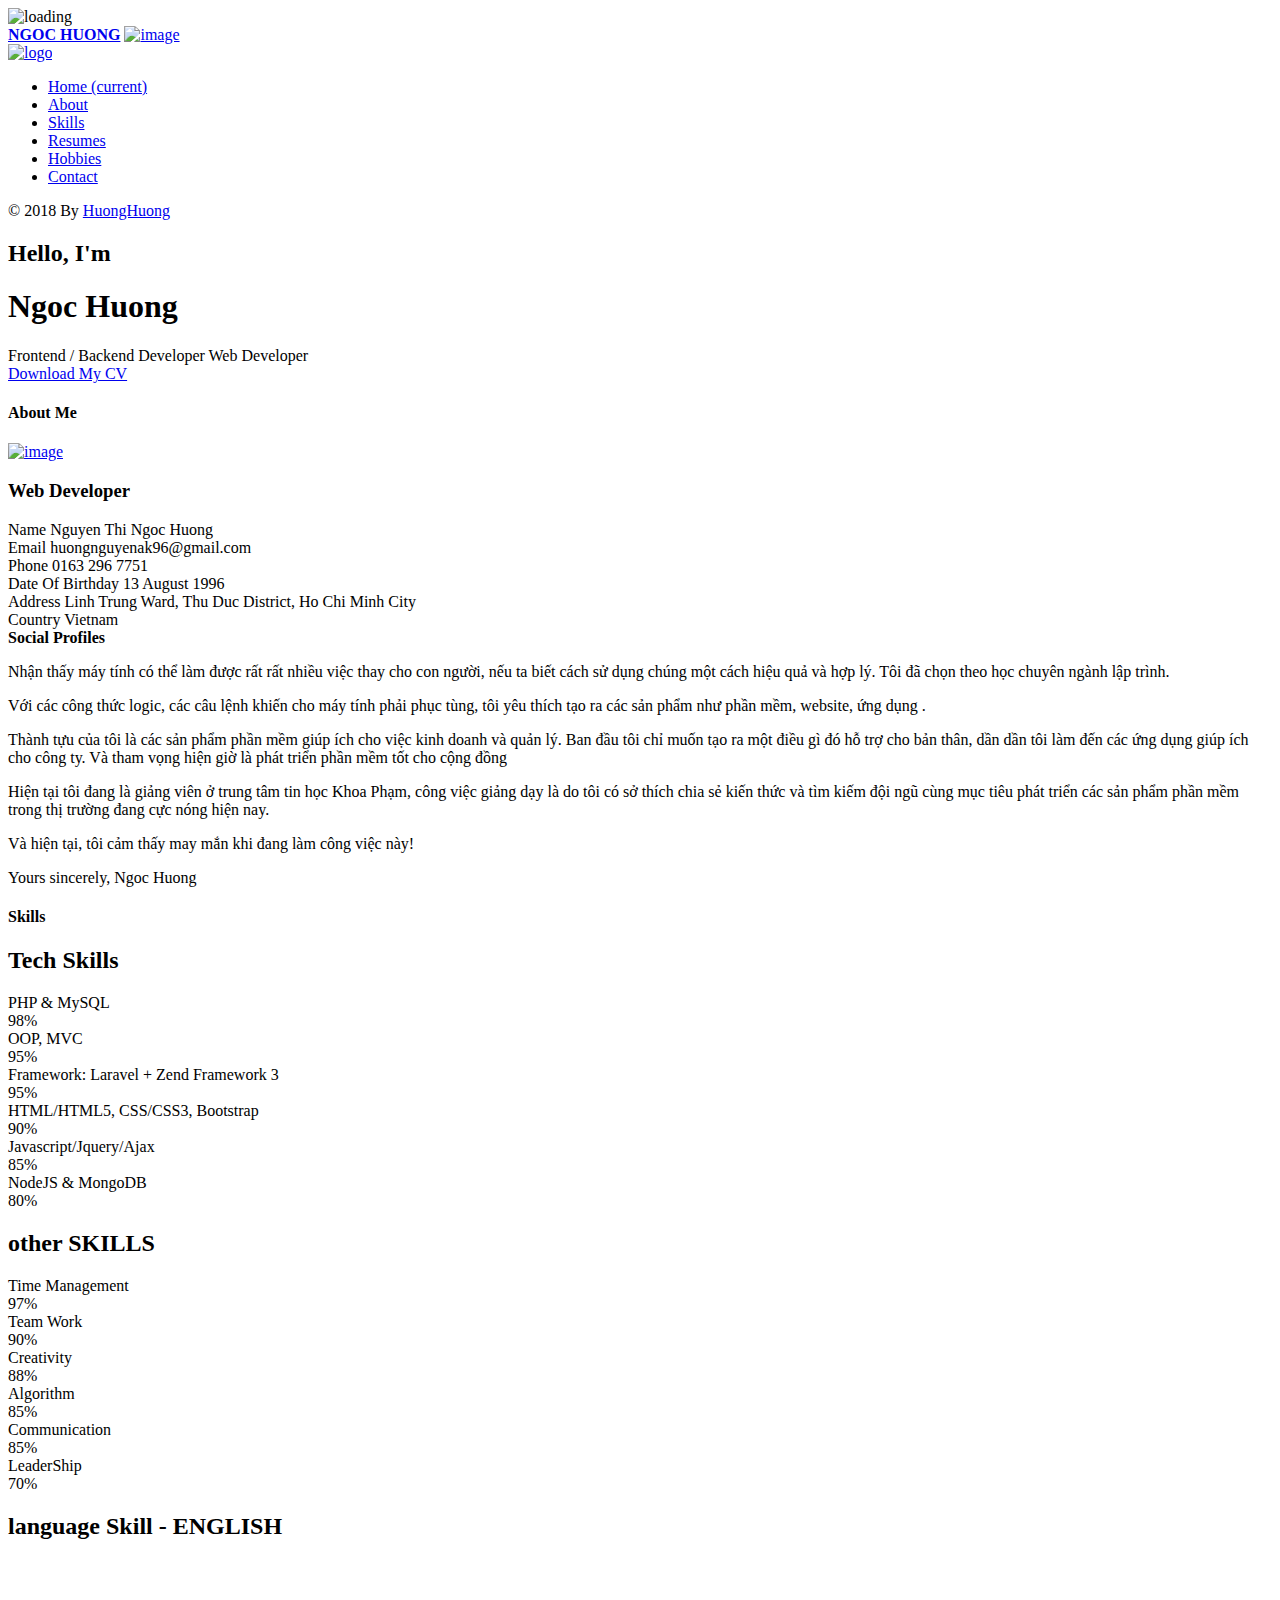
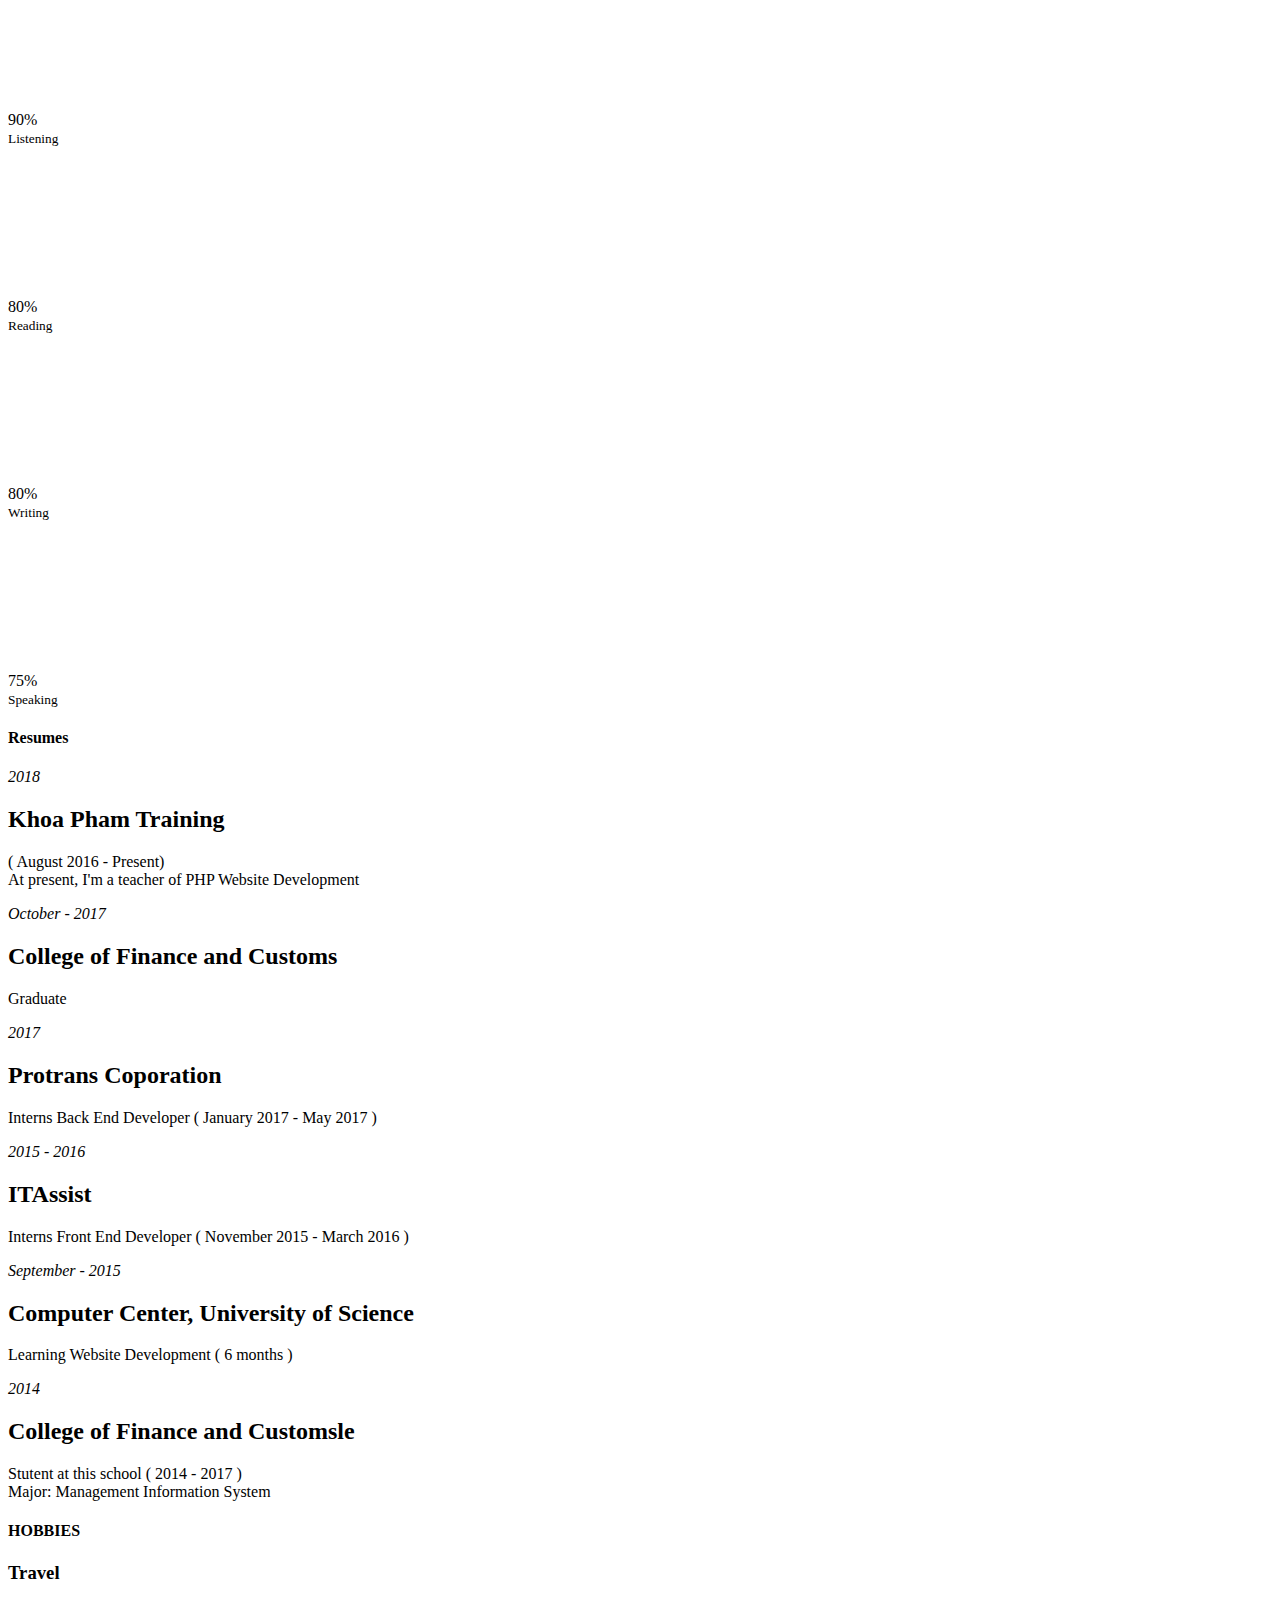
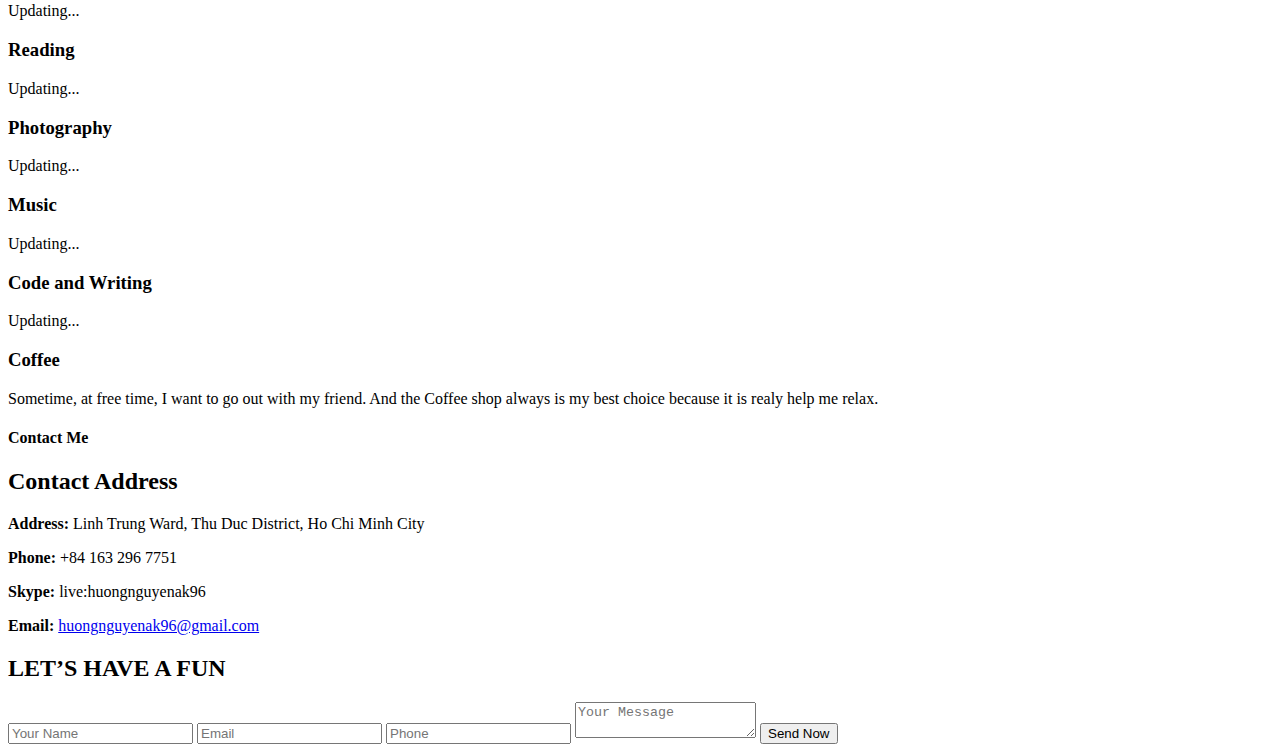
==== index.html @ aa87902d "add cv.pdf" ====
<!DOCTYPE html>
<html lang="en">
    <head>
        <meta charset="utf-8">
        <meta http-equiv="X-UA-Compatible" content="IE=edge">
        <meta name="viewport" content="width=device-width, initial-scale=1, maximum-scale=1">
        <link rel="shortcut icon" href="images/cv-logo.png" type="image/x-icon" />

        <!-- SEO 
          ================================================== -->
        <title>Curriculum Vitae - Nguyen Thi Ngoc Huong</title>
        <meta name="author" content="Huong Huong <huongnguyenak96@gmail.com>" />
        <meta name="description" content="Welcome to the HuongHuong's home page, see all her information and skill">

        <!-- CSS Files
          ================================================== -->
        <link href="css/bootstrap.min.css" rel="stylesheet">
        <link href="css/font-awesome.min.css" rel="stylesheet">
        <link href="css/animate.css" rel="stylesheet">
        <link href="css/owl.carousel.css" rel="stylesheet">
        <link href="css/jquery.fancybox.css" rel="stylesheet">
        <link href="css/style.css" rel="stylesheet">
        <link href="css/responsive.css" rel="stylesheet">
        <link rel="stylesheet" href="css/main.css" id="colors">
    </head>

    <body>
        <div id="loading"  >
            <img src="images/loading.gif" alt="loading">
        </div>
        <div class="responsive-menu"><a href="index.html"> <b>NGOC HUONG</b></a> <a id="menu-icon" class="but" href="#"><span class="ti-menu"><img src="images/img.jpg" alt="image"></span> </a></div>

        <div class="container-fluid">
            <div class="row">
                <!-- START LEFT SIDE -->
                <div class="col-sm-3 col-md-2 sidebar">
                    <div class="logo">
                        <a href="./"><img src="images/img.jpg" alt="logo"></a>
                    </div>
                    <ul class="nav nav-sidebar" id="navbar">
                        <li class="active"><a href="#home" class="page-scroll">Home <span class="sr-only">(current)</span></a></li>
                        <li><a href="#about" class="page-scroll">About</a></li>
                        <li><a href="#skills" class="page-scroll">Skills</a></li>
                        <li><a href="#resumes" class="page-scroll">Resumes</a></li>
                        <li><a href="#hobbies" class="page-scroll">Hobbies</a></li>
                        <li><a href="#contact" class="page-scroll">Contact</a></li>
                    </ul>      
                    <div class="copyright">
                        <p>
                            © 2018
                            By <a href="https://www.facebook.com/huongnguyen.nh">HuongHuong</a>
                        </p>
                    </div>

                </div>
                <!-- END LEFT SIDE -->

                <!-- START CONTENT  -->
                <div class="col-sm-9 col-sm-offset-3 col-md-10 col-md-offset-2 main scroll-page">

                    <!-- START HOME SECTION-->
                    <section id="home" class="home" style="background: url('images/bg.jpg');">
                        <div class="home-overlay"></div>
                        <div class="home-content" id="scroll-down">
                            <div class="home-intro">
                                <h2>Hello, I'm</h2>
                                <h1>Ngoc Huong</h1>
                                <div class="type-wrap">
                                    <div id="typed-strings">
                                        <span>Frontend / Backend  Developer</span>
                                        <span>Web Developer</span>
                                    </div>
                                    <span id="typed" style="white-space:pre;"></span>
                                </div>
                                <a download="dummy-resume.txt" class="download-link hvr-shutter-out-horizontal" onclick="Materialize.toast('Resume Download Successfully', 4000, 'rounded')" data-position="left" data-delay="50" href="CV.pdf">Download My CV <i class="fa fa-download"></i></a>
                            </div>
                            <a class="scroll-down page-scroll" title="Scroll Down" href="#about"><i class="fa fa-circle" aria-hidden="true"></i></a>
                        </div>
                    </section>
                    <!-- START HOME SECTION-->


                    <!-- START ABOUT SECTION-->
                    <section id="about" class="section wow fadeInUpBig">
                        <div class="container-section">
                            <div class="row">
                                <div class="section-title">
                                    <h4>About Me</h4>
                                </div>
                            </div>
                            <div class="row">
                                <div class="col-sm-3 profile-pic">
                                    <a class="profile-img" href="index.html"><img src="images/logo.jpg" alt="image"></a>
                                    <h3 class="info-position">Web Developer</h3>
                                </div>
                                <div class="col-sm-9">
                                    <div class="about-info row">
                                        <div class="col-sm-6 info-block wow fadeInRight">
                                            <div class="info-icon hvr-trim"> <i class="fa fa-user" aria-hidden="true"></i></div>
                                            <div class="info-text">
                                                <span>Name</span>
                                                Nguyen Thi Ngoc Huong
                                            </div>
                                        </div>

                                        <div class="col-sm-6 info-block wow fadeInRight">
                                            <div class="info-icon hvr-trim"> <i class="fa fa-envelope" aria-hidden="true"></i></div>
                                            <div class="info-text">
                                                <span>Email</span>
                                                huongnguyenak96@gmail.com
                                            </div>
                                        </div>

                                        <div class="col-sm-6 info-block wow fadeInRight">
                                            <div class="info-icon hvr-trim"><i class="fa fa-volume-control-phone" aria-hidden="true"></i></div>
                                            <div class="info-text">
                                                <span>Phone</span>
                                                0163 296 7751
                                            </div>
                                        </div>

                                        <div class="col-sm-6 info-block wow fadeInRight">
                                            <div class="info-icon hvr-trim"> <i class="fa fa-calendar" aria-hidden="true"></i></div>
                                            <div class="info-text">
                                                <span>Date Of Birthday</span>
                                                13 August 1996
                                            </div>
                                        </div>

                                        <div class="col-sm-6 info-block wow fadeInRight">
                                            <div class="info-icon hvr-trim"><i class="fa fa-map-marker" aria-hidden="true"></i> </div>
                                            <div class="info-text">
                                                <span>Address</span>
                                                Linh Trung Ward, Thu Duc District, Ho Chi Minh City
                                            </div>
                                        </div>

                                        <div class="col-sm-6 info-block wow fadeInRight">
                                            <div class="info-icon hvr-trim"> <i class="fa fa-flag" aria-hidden="true"></i></div>
                                            <div class="info-text">
                                                <span>Country</span>
                                                Vietnam
                                            </div>
                                        </div>

                                        <div class="col-sm-12 social-profiles">
                                            <span><b>Social Profiles </b></span>
                                            <a class="hvr-pulse-grow facebook" href="https://www.facebook.com/huongnguyen.nh" title="Facebook"><i class="fa fa-facebook" aria-hidden="true"></i></a>
                                            <a class="hvr-pulse-grow twitter" href="https://twitter.com/HuongNgoc99" title="Twitter"><i class="fa fa-twitter" aria-hidden="true"></i></a>
                                            <a class="hvr-pulse-grow linkedin" href="https://www.linkedin.com/in/huong-ngoc/" title="Linkedin"><i class="fa fa-linkedin" aria-hidden="true"></i></a>
                                            <a class="hvr-pulse-grow google" href="https://plus.google.com/u/0/115233018189362034650" title="Google Plus"><i class="fa fa-google-plus" aria-hidden="true"></i></a>
                                            <a class="hvr-pulse-grow twitter" href="live:huongnguyenak96" title="Skype"><i class="fa fa-skype" aria-hidden="true"></i></a>
                                            <a class="hvr-pulse-grow github" href="https://github.com/huongnguyen08" title="Github"><i class="fa fa-github" aria-hidden="true"></i></a>
                                        </div>

                                        <div class="col-sm-12 about-content">
                                            <p>
                                                Nhận thấy máy tính có thể làm được rất rất nhiều việc thay cho con người, nếu ta biết cách sử dụng chúng một cách hiệu quả và hợp lý. Tôi đã chọn theo học chuyên ngành lập trình.
                                            </p>
                                            <p>
                                                Với các công thức logic, các câu lệnh khiến cho máy tính phải phục tùng, tôi yêu thích tạo ra các sản phẩm như phần mềm, website, ứng dụng .</p>
                                                    
                                            <p>Thành tựu của tôi là các sản phẩm phần mềm giúp ích cho việc kinh doanh và quản lý. Ban đầu tôi chỉ muốn tạo ra một điều gì đó hỗ trợ cho bản thân, dần dần tôi làm đến các ứng dụng giúp ích cho công ty. Và tham vọng hiện giờ là phát triển phần mềm tốt cho cộng đồng
                                            </p>  
                                            <p> Hiện tại tôi đang là giảng viên ở trung tâm tin học Khoa Phạm, công việc giảng dạy là do tôi có sở thích chia sẻ kiến thức và tìm kiếm đội ngũ cùng mục tiêu phát triển các sản phẩm phần mềm trong thị trường đang cực nóng hiện nay.
                                            </p> 
                                            <p>Và hiện tại, tôi cảm thấy may mắn khi đang làm công việc này!
                                            </p>
                                            <!-- <p>
                                                I have more than <b>2 years of experience</b> in the field of <b>Web Design</b>, <b>Web Development</b> and <b>JSON API for Mobile Application</b>.
                                            </p>
                                            <p>
                                                <b> My objectives</b> are increasing my knowledge in computer science fields and new technologies especially, web development and web Design field. Always looking forward to learn new technologies and be a part of a huge change in the world.
                                            </p> -->
                                            <p class="twke3">
                                                <span>Yours sincerely,</span>
                                                <span>Ngoc Huong</span>
                                            </p>

                                        </div>
                                    </div>
                                </div>
                            </div>

                        </div>
                    </section>
                    <!-- END ABOUT SECTION-->


                    <!-- START SKILLS SECTION-->
                    <section id="skills" class="section wow fadeInUp">
                        <div class="container-section">
                            <div class="row">
                                <div class="section-title">
                                    <h4>Skills</h4>
                                </div>
                            </div>

                            <div class="row">
                                <div class="col-sm-6 skill">
                                    <h2>Tech Skills </h2>

                                    <div class="progress">
                                        <div class="lead"> <i class="fa fa-desktop" aria-hidden="true"></i> PHP & MySQL </div>
                                        <div class="progress-bar wow fadeInLeft" data-progress="98%" style="width: 98%;" data-wow-duration="1.5s" data-wow-delay="1.2s"> <span>98%</span></div>
                                    </div> 
                                    <div class="progress">
                                        <div class="lead"><i class="fa fa-qrcode" aria-hidden="true"></i>  OOP, MVC</div>
                                        <div class="progress-bar wow fadeInLeft" data-progress="95%" style="width: 95%;" data-wow-duration="1.5s" data-wow-delay="1.2s"><span>95%</span> </div>
                                    </div>
                                    
                                    <div class="progress">
                                        <div class="lead"><i class="fa fa-camera" aria-hidden="true"></i> Framework: Laravel + Zend Framework 3 </div>
                                        <div class="progress-bar wow fadeInLeft" data-progress="95%" style="width: 95%;" data-wow-duration="1.5s" data-wow-delay="1.2s"><span>95%</span> </div>
                                    </div>
                                    <div class="progress">
                                        <div class="lead"> <i class="fa fa-html5" aria-hidden="true"></i> HTML/HTML5, CSS/CSS3, Bootstrap</div>
                                        <div class="progress-bar wow fadeInLeft" data-progress="90%" style="width: 90%;" data-wow-duration="1.5s" data-wow-delay="1.2s"> <span>90%</span></div>
                                    </div>
                                    <div class="progress">
                                        <div class="lead"> <i class="fa fa-code" aria-hidden="true"></i> Javascript/Jquery/Ajax </div>
                                        <div class="progress-bar wow fadeInLeft" data-progress="85%" style="width: 85%;" data-wow-duration="1.5s" data-wow-delay="1.2s"><span>85%</span> </div>
                                    </div> 
                                    <div class="progress">
                                        <div class="lead"> <i class="fa fa-server" aria-hidden="true"></i> NodeJS & MongoDB</div>
                                        <div class="progress-bar wow fadeInLeft" data-progress="80%" style="width: 80%;" data-wow-duration="1.5s" data-wow-delay="1.2s"><span>80%</span> </div>
                                    </div> 
                                </div>

                                <div class="col-sm-6 skill">
                                    <h2>other SKILLS</h2>
                                    <div class="progress">
                                        <div class="lead"><i class="fa fa-clock-o" aria-hidden="true"></i>  Time Management </div>
                                        <div class="progress-bar wow fadeInLeft" data-progress="97%" style="width: 97%;" data-wow-duration="1.8s" data-wow-delay="1.0s"> <span>97%</span></div>
                                    </div>

                                    <div class="progress">
                                        <div class="lead"><i class="fa fa-users" aria-hidden="true"></i> Team Work</div>
                                        <div class="progress-bar wow fadeInLeft" data-progress="90%" style="width: 90%;" data-wow-duration="1.8s" data-wow-delay="1.0s"><span>90%</span> </div>
                                    </div>
                                    <div class="progress">
                                        <div class="lead"><i class="fa fa-lightbulb-o" aria-hidden="true"></i> Creativity</div>
                                        <div class="progress-bar wow fadeInLeft" data-progress="88%" style="width: 88%;" data-wow-duration="1.8s" data-wow-delay="1.0s"><span>88%</span> </div>
                                    </div>
                                    <div class="progress">
                                        <div class="lead"><i class="fa fa-hourglass-half" aria-hidden="true"></i> Algorithm  </div>
                                        <div class="progress-bar wow fadeInLeft" data-progress="85%" style="width: 85%;" data-wow-duration="1.8s" data-wow-delay="1.0s"><span>85%</span> </div>
                                    </div>  

                                    <div class="progress">
                                        <div class="lead"><i class="fa fa-comments" aria-hidden="true"></i> Communication  </div>
                                        <div class="progress-bar wow fadeInLeft" data-progress="85%" style="width: 85%;" data-wow-duration="1.8s" data-wow-delay="1.0s"><span>85%</span> </div>
                                    </div>  
                                    <div class="progress">
                                        <div class="lead"><i class="fa fa-trophy" aria-hidden="true"></i>   LeaderShip</div>
                                        <div class="progress-bar wow fadeInLeft" data-progress="70%" style="width: 70%;" data-wow-duration="1.8s" data-wow-delay="1.0s"><span>70%</span> </div>
                                    </div>

                                </div> 
                            </div>

                            <div class="row skill-language">

                                <h2>language Skill - ENGLISH</h2>

                                <div class="col-sm-12">
                                    <div class="skills wow fadeInUp">
                                        <div class="col-md-3 col-sm-6">
                                            <div class="percentage easyPieChart" data-percent="90" data-delay="100"><span>90</span>%<canvas width="165" height="165"></canvas></div>
                                            <small>Listening</small>
                                        </div>
                                        <div class="col-md-3 col-sm-6">
                                            <div class="percentage easyPieChart" data-percent="80"><span>80</span>%<canvas width="165" height="165"></canvas></div>
                                            <small>Reading</small> 
                                        </div>
                                        <div class="col-md-3 col-sm-6">
                                            <div class="percentage easyPieChart" data-percent="80"><span>80</span>%<canvas width="165" height="165"></canvas></div>
                                            <small>Writing</small> 
                                        </div>
                                        <div class="col-md-3 col-sm-6">
                                            <div class="percentage easyPieChart" data-percent="75"><span>75</span>%<canvas width="165" height="165"></canvas></div>
                                            <small>Speaking</small> 
                                        </div>
                                    </div>
                                </div>
                            </div>
                        </div>
                    </section>
                    <!-- END SKILLS SECTION-->


                    <!-- START RESUMES SECTION-->
                    <section id="resumes" class="section wow fadeInUp">
                        <div class="container-section">
                            <div class="row">
                                <div class="section-title">
                                    <h4>Resumes</h4>
                                </div>
                            </div>
                            <div class="resume-section education">
                                <div class="timeline-container">
                                    <div class="timeline-block wow fadeInLeft">
                                        <div class="timeline-img" data-anim-effect="zoomIn">
                                            <i>2018</i>
                                        </div>

                                        <div class="timeline-content" data-anim-effect="fadeInLeft">
                                            <h2>Khoa Pham Training</h2>
                                            <p>( August 2016 - Present)
                                                <br>
                                                At present, I'm a teacher of PHP Website Development
                                            </p>
                                        </div>
                                    </div>

                                    <div class="timeline-block wow fadeInRight">
                                        <div class="timeline-img" data-anim-effect="zoomIn" data-anim-delay="100">
                                            <i>October - 2017</i>
                                        </div>

                                        <div class="timeline-content" data-anim-effect="fadeInRight" data-anim-delay="100">
                                            <h2>College of Finance and Customs</h2>
                                            <p>Graduate</p>
                                        </div>
                                    </div>

                                    <div class="timeline-block wow fadeInRight">
                                        <div class="timeline-img" data-anim-effect="zoomIn" data-anim-delay="100">
                                            <i>2017</i>
                                        </div>

                                        <div class="timeline-content" data-anim-effect="fadeInRight" data-anim-delay="100">
                                            <h2>Protrans Coporation</h2>
                                            <p>Interns Back End Developer ( January 2017 - May 2017 )</p>
                                        </div>
                                    </div>

                                    <div class="timeline-block wow fadeInLeft">
                                        <div class="timeline-img" data-anim-effect="zoomIn" data-anim-delay="200">
                                            <i>2015 - 2016 </i>
                                        </div>

                                        <div class="timeline-content" data-anim-effect="fadeInLeft" data-anim-delay="200">
                                            <h2>ITAssist</h2>
                                            <p>Interns Front End Developer ( November 2015 - March 2016 )</p>
                                        </div>
                                    </div>
                                    <div class="timeline-block wow fadeInLeft">
                                        <div class="timeline-img" data-anim-effect="zoomIn" data-anim-delay="200">
                                            <i>September - 2015</i>
                                        </div>

                                        <div class="timeline-content" data-anim-effect="fadeInLeft" data-anim-delay="200">
                                            <h2>Computer Center, University of Science</h2>
                                            <p>Learning Website Development ( 6 months )</p>
                                        </div>
                                    </div>
                                    <div class="timeline-block wow fadeInRight">
                                        <div class="timeline-img" data-anim-effect="zoomIn" data-anim-delay="200">
                                            <i>2014</i>
                                        </div>

                                        <div class="timeline-content" data-anim-effect="fadeInLeft" data-anim-delay="200">
                                            <h2>College of Finance and Customsle</h2>
                                            <p>Stutent at this school ( 2014 - 2017 )
                                                <br>Major: Management Information System
                                            </p>
                                        </div>
                                    <!-- </div>
                                    <div class="timeline-block wow fadeInLeft">
                                        <div class="timeline-img" data-anim-effect="zoomIn" data-anim-delay="200">
                                            <i>2010</i>
                                        </div>

                                        <div class="timeline-content" data-anim-effect="fadeInLeft" data-anim-delay="200">
                                            <h2>Maronia Software</h2>
                                            <p>Intern ( July 2009 - Dec 2010 )</p>
                                        </div>
                                    </div>
                                    <div class="timeline-block wow fadeInLeft">
                                        <div class="timeline-img" data-anim-effect="zoomIn" data-anim-delay="200">
                                            <i>2009</i>
                                        </div>

                                        <div class="timeline-content" data-anim-effect="fadeInLeft" data-anim-delay="200">
                                            <h2>Marosoft Co.</h2>
                                            <p>Intern ( July 2008 - Dec 2009 )</p>
                                        </div>
                                    </div> -->

                                </div>
                            </div>
                        </div>
                    </section>
                    <!-- END RESUMES SECTION-->

                    <!-- HOBBIES -->
                    <section id="hobbies" class="section wow fadeInUp">
                            <div class="container-section">
                                <div class="row">
                                    <div class="section-title">
                                        <h4>HOBBIES</h4>
                                    </div>
                                </div>
                                <div class="row">
                                    <div class="col-md-4 col-sm-4 wow flipInX" data-delay="100">
                                        <div class="service-box">
                                            <a href="#"><span class="service-icon pull-left"><i class="fa fa-plane"></i></span></a>
                                            <div class="service-box-content">
                                                <h3>Travel</h3>
                                                <p>Updating...</p>
                                            </div>
                                        </div>
                                    </div><!--/ End first service -->
                                    <div class="col-md-4 col-sm-4 wow flipInY" data-delay="100">
                                        <div class="service-box">
                                            <a href="#"><span class="service-icon pull-left"><i class="fa fa-book"></i></span></a>
                                            <div class="service-box-content">
                                                <h3>Reading</h3>
                                                <p>Updating...</p>
                                            </div>
                                        </div>
                                    </div><!--/ End 2nd service -->
                                    <div class="col-md-4 col-sm-4 wow flipInX" data-delay="100">
                                        <div class="service-box">
                                            <a href="#"><span class="service-icon pull-left"><i class="fa fa-camera-retro"></i></span></a>
                                            <div class="service-box-content">
                                                <h3>Photography</h3>
                                                <p>Updating...</p>
                                            </div>
                                        </div>
                                    </div><!--/ End 3rd service -->
                                </div><!--/ service box row end -->
    
    
                                <div class="row">
                                    <div class="col-md-4 col-sm-4 wow flipInY" data-delay="100">
                                        <div class="service-box">
                                            <a href="#"><span class="service-icon pull-left"><i class="fa fa-music"></i></span></a>
                                            <div class="service-box-content">
                                                <h3>Music</h3>
                                                <p>Updating...</p>
                                            </div>
                                        </div>
                                    </div><!--/ End first service -->
                                    <div class="col-md-4 col-sm-4 wow flipInX" data-delay="100">
                                        <div class="service-box">
                                            <a href="#"><span class="service-icon pull-left"><i class="fa fa-pencil-square-o"></i></span></a>
                                            <div class="service-box-content">
                                                <h3>Code and Writing</h3>
                                                <p>Updating...</p>
                                            </div>
                                        </div>
                                    </div><!--/ End 2nd service -->
                                    <div class="col-md-4 col-sm-4 wow flipInY" data-delay="100">
                                        <div class="service-box">
                                            <a href="#"><span class="service-icon pull-left"><i class="fa fa-coffee"></i></span></a>
                                            <div class="service-box-content">
                                                <h3>Coffee</h3>
                                                <p>Sometime, at free time, I want to go out with my friend. And the Coffee shop always is my best choice because it is realy help me relax.</p>
                                            </div>
                                        </div>
                                    </div><!--/ End 3rd service -->
                                </div><!--/ service box row end -->
                            </div>
                        </section>
                    <!-- END HOBBIES -->

                    <!-- START CONTACT SECTION-->
                    <section id="contact" class="section wow fadeInUp">
                        <div class="container-section">
                            <div class="row">
                                <div class="section-title">
                                    <h4>Contact Me </h4>
                                </div>
                            </div>
                            <div class="row">
                                <div class="col-lg-12 col-md-12 col-sm-12 col-xs-12 map" id="map" style=" pointer-events: none;"></div>
                            </div>
                            <div class="row">
                                <div class="col-lg-6 col-md-6 col-sm-12">
                                    <h2>Contact Address</h2>
                                    <div class="contact-block wow fadeInLeft">
                                        <i class="fa fa-map-marker" aria-hidden="true"></i>
                                        <p><b>Address: </b> Linh Trung Ward, Thu Duc District, Ho Chi Minh City </p>
                                    </div>
                                    <div class="contact-block wow fadeInLeft">
                                        <i class="fa fa-phone" aria-hidden="true"></i>
                                        <p><b>Phone: </b> +84 163 296 7751</p>
                                    </div>
                                    
                                    <div class="contact-block wow fadeInLeft">
                                        <i class="fa fa-skype" aria-hidden="true"></i>
                                        <p><b>Skype: </b> live:huongnguyenak96</p>
                                    </div>
                                    <div class="contact-block wow fadeInLeft">
                                        <i class="fa fa-envelope-o" aria-hidden="true"></i>
                                        <p><b>Email: </b> <a href="mailto:huongnguyenak96@gmail.com">huongnguyenak96@gmail.com</a></p>
                                    </div>

                                    <div class="contact-block wow fadeInLeft">
                                        <div class="social-profiles">
                                            <a class="hvr-pulse-grow facebook" href="https://www.facebook.com/huongnguyen.nh" title="Facebook"><i class="fa fa-facebook" aria-hidden="true"></i></a>
                                            <a class="hvr-pulse-grow twitter" href="https://twitter.com/HuongNgoc99" title="Twitter"><i class="fa fa-twitter" aria-hidden="true"></i></a>
                                            <a class="hvr-pulse-grow linkedin" href="https://www.linkedin.com/in/huong-ngoc/" title="Linkedin"><i class="fa fa-linkedin" aria-hidden="true"></i></a>
                                            <a class="hvr-pulse-grow google" href="https://plus.google.com/u/0/115233018189362034650" title="Google Plus"><i class="fa fa-google-plus" aria-hidden="true"></i></a>
                                            <a class="hvr-pulse-grow twitter" href="live:huongnguyenak96" title="Skype"><i class="fa fa-skype" aria-hidden="true"></i></a>
                                            <a class="hvr-pulse-grow github" href="https://github.com/huongnguyen08" title="Github"><i class="fa fa-github" aria-hidden="true"></i></a>
                                        </div>
                                    </div>
                                </div>
                                <div class="col-lg-6 col-md-6 col-sm-12">
                                    <h2>LET’S HAVE A FUN</h2>
                                    <div id="show_contact_msg"></div>
                                    <form method="post" id="contact_form" action="contact.php">
                                        <input type="text" name="name" id="contact_name" placeholder="Your Name" class="wow fadeInRight">
                                        <input type="text" name="email" id="contact_email" placeholder="Email" class="wow fadeInRight">
                                        <input type="text" name="phone" id="contact_phone" placeholder="Phone" class="wow fadeInRight">
                                        <textarea name="message" id="contact_text" placeholder="Your Message" class="wow fadeInRight"></textarea>
                                        <button class="btn btn-primary wow fadeInRight" type="submit" value="Send Now">Send Now</button>
                                    </form>
                                </div>
                            </div>
                        </div>
                    </section>
                    <!-- END CONTACT SECTION-->
                </div>
                <!-- END CONTENT  -->
            </div>
        </div>
        <a href="#" class="goto-top"><span class="fa fa-arrow-up"></span></a>
        <!-- Javascript Files
            ================================================== -->
        <script src="js/jquery.min.js"></script>
        <script src="js/bootstrap.min.js"></script>
        <script src="js/typed.js"></script>
        <script src="js/jquery.easy-pie-chart.js"></script>
        <script src="js/owl.carousel.min.js"></script>
        <script src="js/wow.js"></script>
        <script src="js/jquery.fancybox.pack.js"></script>
        <script src="js/jquery.isotope.js"></script>  
        <script src="js/materialize.min.js"></script>  
        <script src="https://maps.googleapis.com/maps/api/js?key=AIzaSyBkdsK7PWcojsO-o_q2tmFOLBfPGL8k8Vg"></script>
        <script type="text/javascript" src="js/gmap3.js"></script>
        <script type="text/javascript">
                                    new WOW().init();
                                    function initialize() {
                                        var mapOptions = {
                                            center: new google.maps.LatLng(10.851051, 106.765669),
                                            zoom: 15,
                                            zoomControl: false,
                                            scaleControl: false,
                                            scrollwheel: false,
                                            disableDoubleClickZoom: true,
                                        };

                                        var map = new google.maps.Map(document.getElementById('map'),
                                                mapOptions);

                                        var marker = new google.maps.Marker({
                                            map: map,
                                            position: map.getCenter()
                                        });
                                        var infowindow = new google.maps.InfoWindow();
                                        infowindow.setContent('<img src="images/img.jpg" alt="image" width="70px" />');
                                        google.maps.event.addListener(marker, 'load', function () {
                                            infowindow.open(map, marker);
                                        });
                                        infowindow.open(map, marker);
                                    }

                                    google.maps.event.addDomListener(window, 'load', initialize);
        </script>
        <script src="js/script.js"></script> 
    </body>
</html>
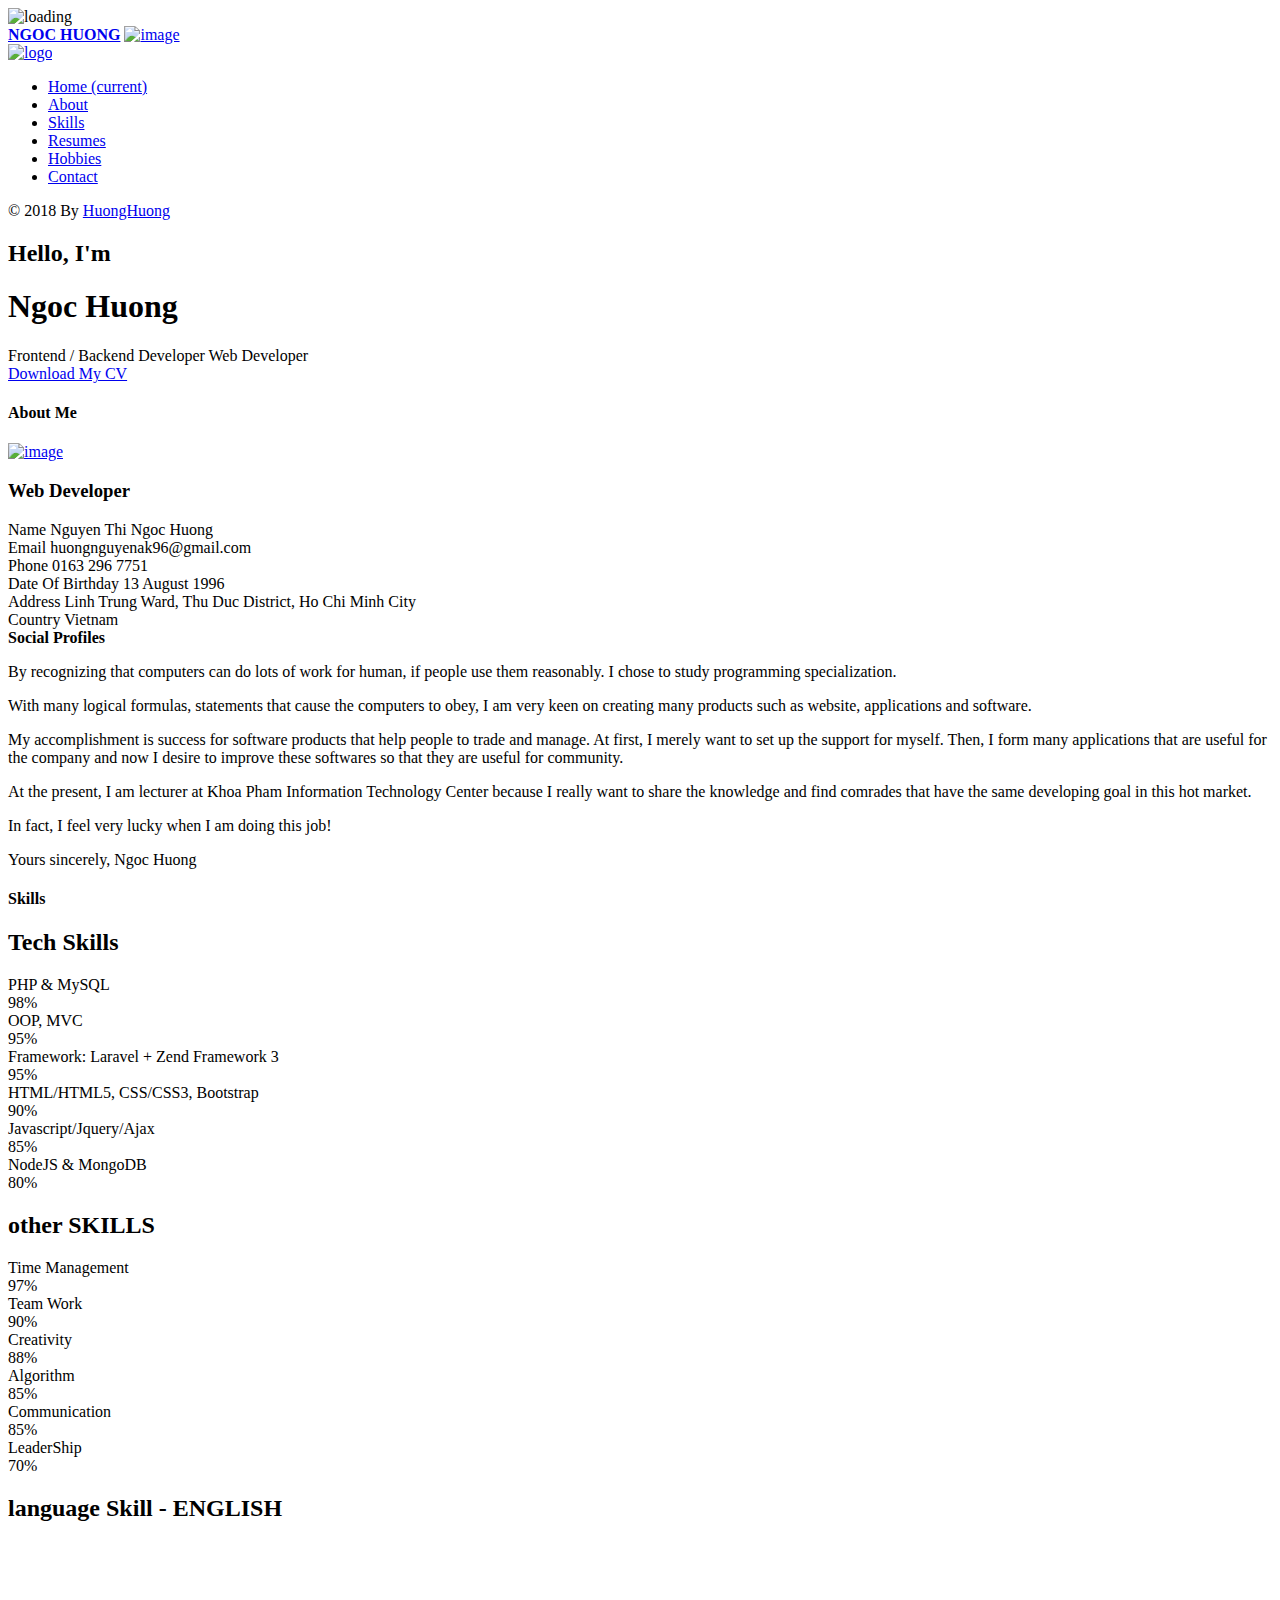
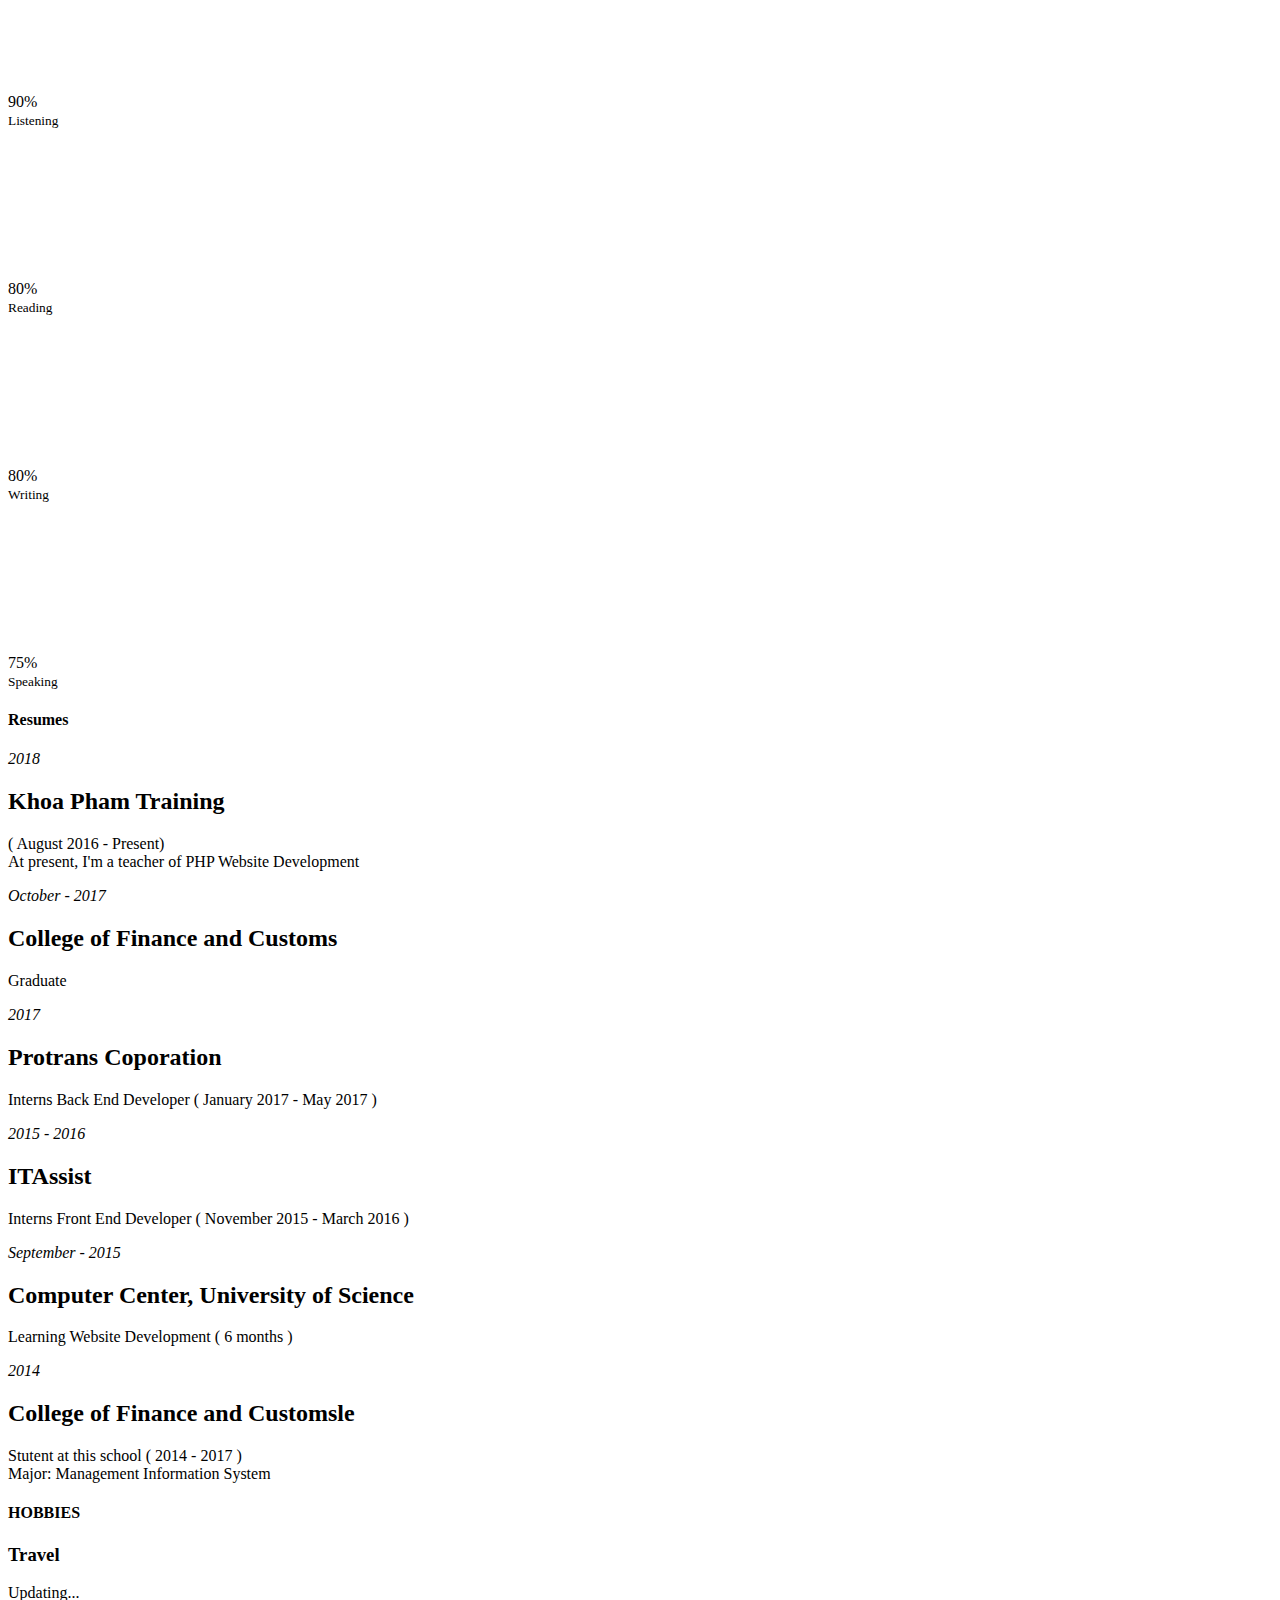
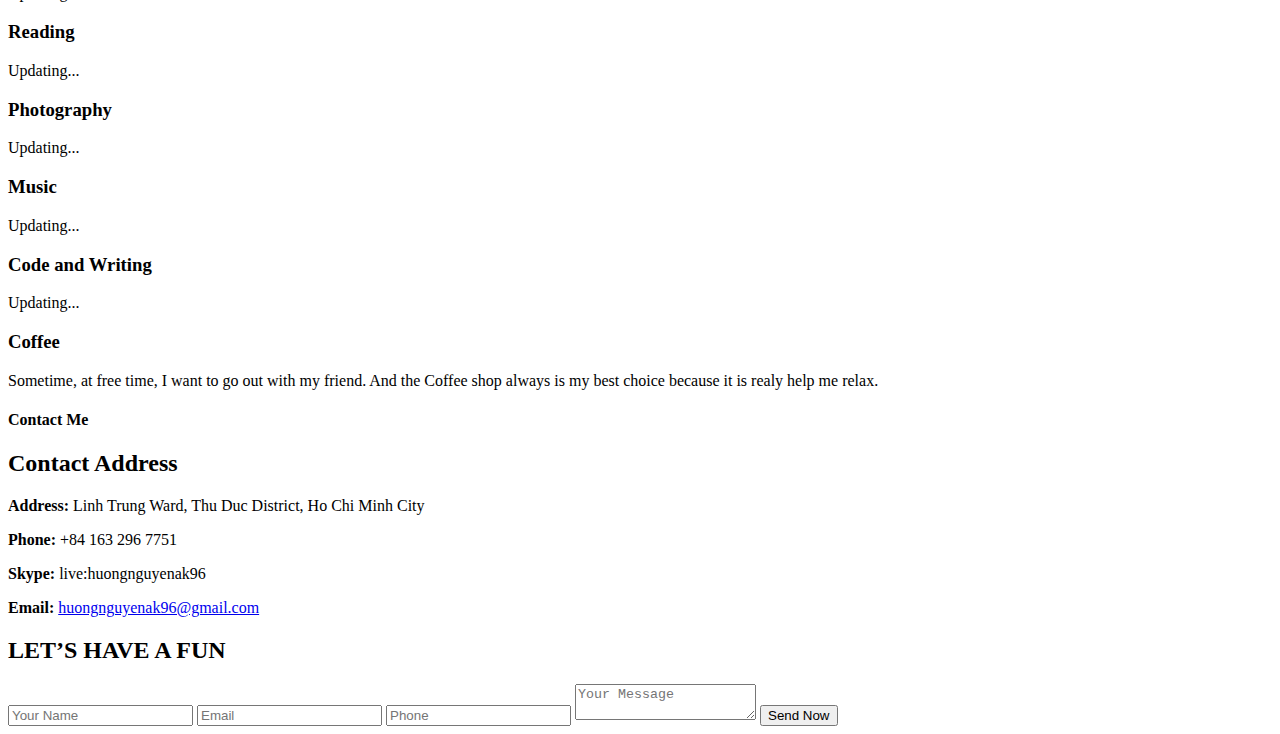
==== commit 04d927f9: "update CV" ====
--- a/index.html
+++ b/index.html
@@ -73,7 +73,7 @@
                                     </div>
                                     <span id="typed" style="white-space:pre;"></span>
                                 </div>
-                                <a download="dummy-resume.txt" class="download-link hvr-shutter-out-horizontal" onclick="Materialize.toast('Resume Download Successfully', 4000, 'rounded')" data-position="left" data-delay="50" href="CV.pdf">Download My CV <i class="fa fa-download"></i></a>
+                                <a download="NGUYEN-THI-NGOC-HUONG-CV.pdf" class="download-link hvr-shutter-out-horizontal" onclick="Materialize.toast('Resume Download Successfully', 4000, 'rounded')" data-position="left" data-delay="50" href="NGUYEN-THI-NGOC-HUONG-CV.pdf">Download My CV <i class="fa fa-download"></i></a>
                             </div>
                             <a class="scroll-down page-scroll" title="Scroll Down" href="#about"><i class="fa fa-circle" aria-hidden="true"></i></a>
                         </div>
@@ -156,17 +156,16 @@
 
                                         <div class="col-sm-12 about-content">
                                             <p>
-                                                Nhận thấy máy tính có thể làm được rất rất nhiều việc thay cho con người, nếu ta biết cách sử dụng chúng một cách hiệu quả và hợp lý. Tôi đã chọn theo học chuyên ngành lập trình.
+                                                By recognizing that computers can do lots of work for human, if people use them reasonably. I chose to study programming specialization.
                                             </p>
                                             <p>
-                                                Với các công thức logic, các câu lệnh khiến cho máy tính phải phục tùng, tôi yêu thích tạo ra các sản phẩm như phần mềm, website, ứng dụng .</p>
+                                                With many logical formulas, statements that cause the computers to obey, I am very keen on creating many products such as website, applications and software.</p>
                                                     
-                                            <p>Thành tựu của tôi là các sản phẩm phần mềm giúp ích cho việc kinh doanh và quản lý. Ban đầu tôi chỉ muốn tạo ra một điều gì đó hỗ trợ cho bản thân, dần dần tôi làm đến các ứng dụng giúp ích cho công ty. Và tham vọng hiện giờ là phát triển phần mềm tốt cho cộng đồng
+                                            <p>My accomplishment is success for software products that help people to trade and manage. At first, I merely want to set up the support for myself. Then, I form many applications that are useful for the company and now I desire to improve these softwares so that they are useful for community.
                                             </p>  
-                                            <p> Hiện tại tôi đang là giảng viên ở trung tâm tin học Khoa Phạm, công việc giảng dạy là do tôi có sở thích chia sẻ kiến thức và tìm kiếm đội ngũ cùng mục tiêu phát triển các sản phẩm phần mềm trong thị trường đang cực nóng hiện nay.
+                                            <p> At the present, I am lecturer at Khoa Pham Information Technology Center because I really want to share the knowledge and find comrades that have the same developing goal in this hot market.
                                             </p> 
-                                            <p>Và hiện tại, tôi cảm thấy may mắn khi đang làm công việc này!
-                                            </p>
+                                            <p>In fact, I feel very lucky when I am doing this job!</p>
                                             <!-- <p>
                                                 I have more than <b>2 years of experience</b> in the field of <b>Web Design</b>, <b>Web Development</b> and <b>JSON API for Mobile Application</b>.
                                             </p>
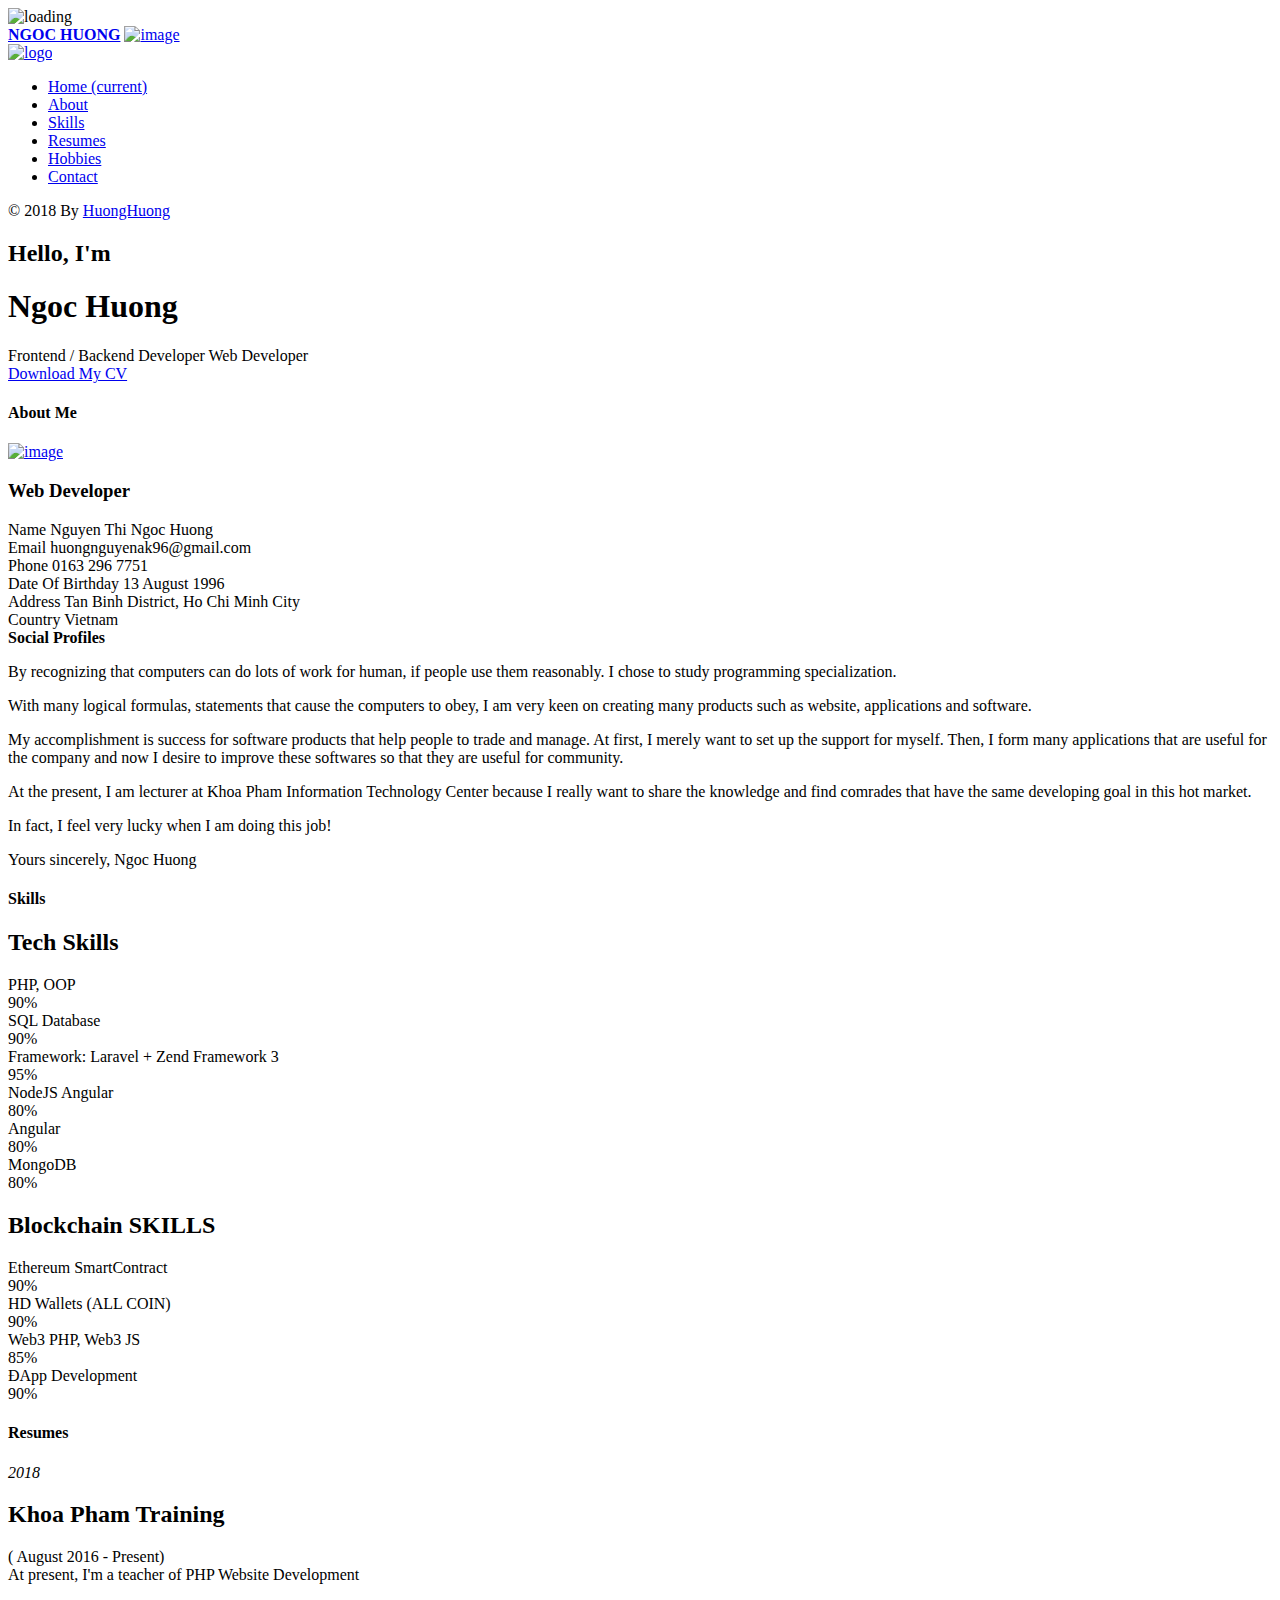
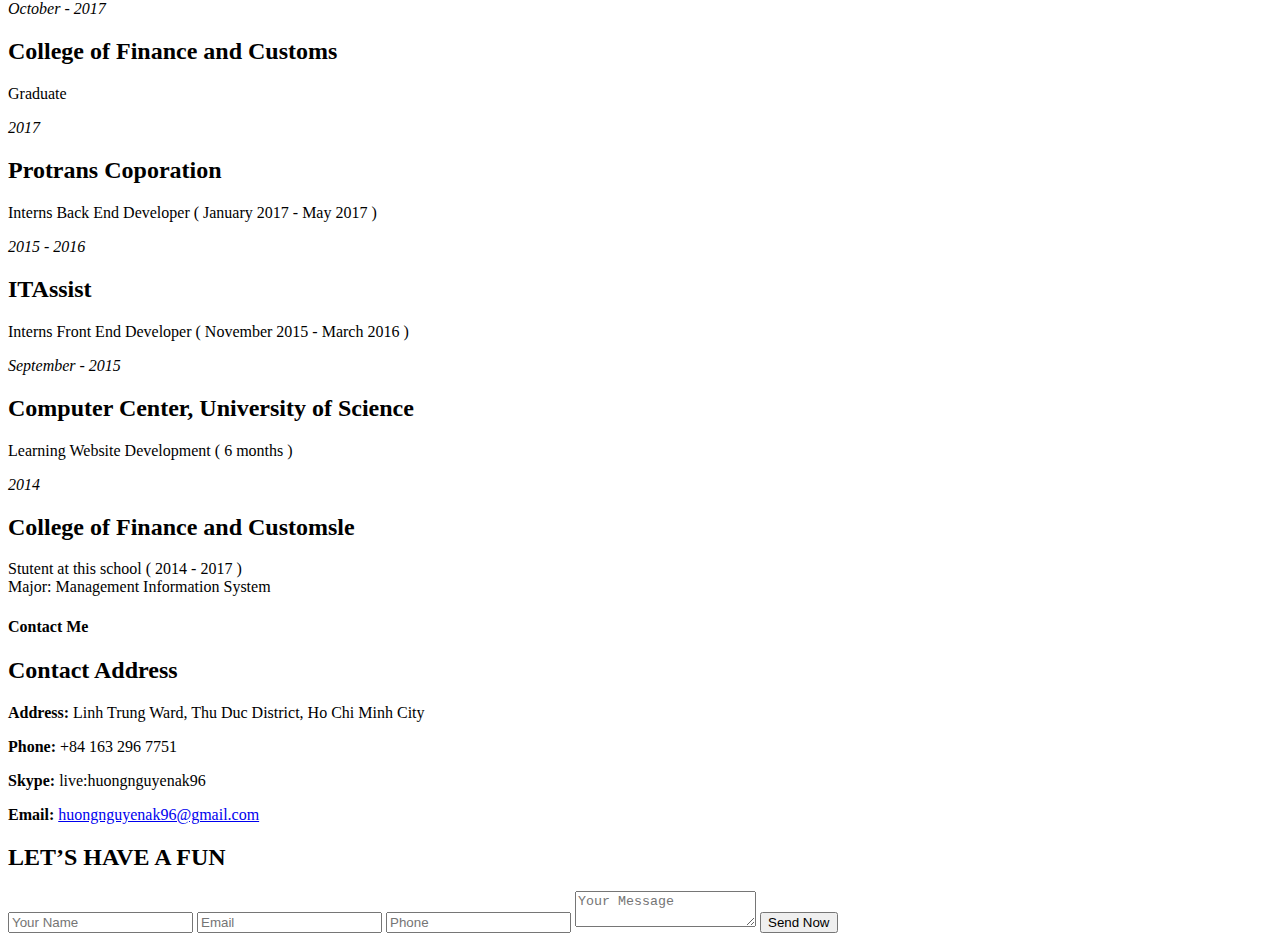
==== commit 0edebdd9: "Update index.html" ====
--- a/index.html
+++ b/index.html
@@ -132,7 +132,7 @@
                                             <div class="info-icon hvr-trim"><i class="fa fa-map-marker" aria-hidden="true"></i> </div>
                                             <div class="info-text">
                                                 <span>Address</span>
-                                                Linh Trung Ward, Thu Duc District, Ho Chi Minh City
+                                                Tan Binh District, Ho Chi Minh City
                                             </div>
                                         </div>
 
@@ -201,12 +201,12 @@
                                     <h2>Tech Skills </h2>
 
                                     <div class="progress">
-                                        <div class="lead"> <i class="fa fa-desktop" aria-hidden="true"></i> PHP & MySQL </div>
-                                        <div class="progress-bar wow fadeInLeft" data-progress="98%" style="width: 98%;" data-wow-duration="1.5s" data-wow-delay="1.2s"> <span>98%</span></div>
+                                        <div class="lead"> <i class="fa fa-desktop" aria-hidden="true"></i> PHP, OOP </div>
+                                        <div class="progress-bar wow fadeInLeft" data-progress="98%" style="width: 90%;" data-wow-duration="1.5s" data-wow-delay="1.2s"> <span>90%</span></div>
                                     </div> 
                                     <div class="progress">
-                                        <div class="lead"><i class="fa fa-qrcode" aria-hidden="true"></i>  OOP, MVC</div>
-                                        <div class="progress-bar wow fadeInLeft" data-progress="95%" style="width: 95%;" data-wow-duration="1.5s" data-wow-delay="1.2s"><span>95%</span> </div>
+                                        <div class="lead"><i class="fa fa-qrcode" aria-hidden="true"></i>  SQL Database</div>
+                                        <div class="progress-bar wow fadeInLeft" data-progress="95%" style="width: 90%;" data-wow-duration="1.5s" data-wow-delay="1.2s"><span>90%</span> </div>
                                     </div>
                                     
                                     <div class="progress">
@@ -214,51 +214,52 @@
                                         <div class="progress-bar wow fadeInLeft" data-progress="95%" style="width: 95%;" data-wow-duration="1.5s" data-wow-delay="1.2s"><span>95%</span> </div>
                                     </div>
                                     <div class="progress">
-                                        <div class="lead"> <i class="fa fa-html5" aria-hidden="true"></i> HTML/HTML5, CSS/CSS3, Bootstrap</div>
-                                        <div class="progress-bar wow fadeInLeft" data-progress="90%" style="width: 90%;" data-wow-duration="1.5s" data-wow-delay="1.2s"> <span>90%</span></div>
-                                    </div>
-                                    <div class="progress">
-                                        <div class="lead"> <i class="fa fa-code" aria-hidden="true"></i> Javascript/Jquery/Ajax </div>
-                                        <div class="progress-bar wow fadeInLeft" data-progress="85%" style="width: 85%;" data-wow-duration="1.5s" data-wow-delay="1.2s"><span>85%</span> </div>
+                                        <div class="lead"> <i class="fa fa-html5" aria-hidden="true"></i>NodeJS Angular</div>
+                                        <div class="progress-bar wow fadeInLeft" data-progress="90%" style="width: 80%;" data-wow-duration="1.5s" data-wow-delay="1.2s"> <span>80%</span></div>
+                                    </div>
+                                    <div class="progress">
+                                        <div class="lead"> <i class="fa fa-code" aria-hidden="true"></i> Angular </div>
+                                        <div class="progress-bar wow fadeInLeft" data-progress="85%" style="width: 80%;" data-wow-duration="1.5s" data-wow-delay="1.2s"><span>80%</span> </div>
                                     </div> 
                                     <div class="progress">
-                                        <div class="lead"> <i class="fa fa-server" aria-hidden="true"></i> NodeJS & MongoDB</div>
+                                        <div class="lead"> <i class="fa fa-server" aria-hidden="true"></i> MongoDB</div>
                                         <div class="progress-bar wow fadeInLeft" data-progress="80%" style="width: 80%;" data-wow-duration="1.5s" data-wow-delay="1.2s"><span>80%</span> </div>
                                     </div> 
                                 </div>
 
                                 <div class="col-sm-6 skill">
-                                    <h2>other SKILLS</h2>
-                                    <div class="progress">
-                                        <div class="lead"><i class="fa fa-clock-o" aria-hidden="true"></i>  Time Management </div>
-                                        <div class="progress-bar wow fadeInLeft" data-progress="97%" style="width: 97%;" data-wow-duration="1.8s" data-wow-delay="1.0s"> <span>97%</span></div>
-                                    </div>
-
-                                    <div class="progress">
-                                        <div class="lead"><i class="fa fa-users" aria-hidden="true"></i> Team Work</div>
+                                    <h2>Blockchain SKILLS</h2>
+                                    <div class="progress">
+                                        <div class="lead"><i class="fa fa-clock-o" aria-hidden="true"></i> Ethereum SmartContract </div>
+                                        <div class="progress-bar wow fadeInLeft" data-progress="97%" style="width: 90%;" data-wow-duration="1.8s" data-wow-delay="1.0s"> <span>90%</span></div>
+                                    </div>
+
+                                    <div class="progress">
+                                        <div class="lead"><i class="fa fa-users" aria-hidden="true"></i> HD Wallets (ALL COIN)</div>
                                         <div class="progress-bar wow fadeInLeft" data-progress="90%" style="width: 90%;" data-wow-duration="1.8s" data-wow-delay="1.0s"><span>90%</span> </div>
                                     </div>
                                     <div class="progress">
-                                        <div class="lead"><i class="fa fa-lightbulb-o" aria-hidden="true"></i> Creativity</div>
-                                        <div class="progress-bar wow fadeInLeft" data-progress="88%" style="width: 88%;" data-wow-duration="1.8s" data-wow-delay="1.0s"><span>88%</span> </div>
-                                    </div>
-                                    <div class="progress">
-                                        <div class="lead"><i class="fa fa-hourglass-half" aria-hidden="true"></i> Algorithm  </div>
+                                        <div class="lead"><i class="fa fa-lightbulb-o" aria-hidden="true"></i> Web3 PHP, Web3 JS</div>
+                                        <div class="progress-bar wow fadeInLeft" data-progress="88%" style="width: 85%;" data-wow-duration="1.8s" data-wow-delay="1.0s"><span>85%</span> </div>
+                                    </div>
+                                    <div class="progress">
+                                        <div class="lead"><i class="fa fa-hourglass-half" aria-hidden="true"></i> ÐApp Development  </div>
+                                        <div class="progress-bar wow fadeInLeft" data-progress="85%" style="width: 90%;" data-wow-duration="1.8s" data-wow-delay="1.0s"><span>90%</span> </div>
+                                    </div>  
+                                    <!--
+                                    <div class="progress">
+                                        <div class="lead"><i class="fa fa-comments" aria-hidden="true"></i>  </div>
                                         <div class="progress-bar wow fadeInLeft" data-progress="85%" style="width: 85%;" data-wow-duration="1.8s" data-wow-delay="1.0s"><span>85%</span> </div>
                                     </div>  
-
-                                    <div class="progress">
-                                        <div class="lead"><i class="fa fa-comments" aria-hidden="true"></i> Communication  </div>
-                                        <div class="progress-bar wow fadeInLeft" data-progress="85%" style="width: 85%;" data-wow-duration="1.8s" data-wow-delay="1.0s"><span>85%</span> </div>
-                                    </div>  
                                     <div class="progress">
                                         <div class="lead"><i class="fa fa-trophy" aria-hidden="true"></i>   LeaderShip</div>
                                         <div class="progress-bar wow fadeInLeft" data-progress="70%" style="width: 70%;" data-wow-duration="1.8s" data-wow-delay="1.0s"><span>70%</span> </div>
                                     </div>
+                                    -->
 
                                 </div> 
                             </div>
-
+                            <!--
                             <div class="row skill-language">
 
                                 <h2>language Skill - ENGLISH</h2>
@@ -284,6 +285,7 @@
                                     </div>
                                 </div>
                             </div>
+                            -->
                         </div>
                     </section>
                     <!-- END SKILLS SECTION-->
@@ -395,6 +397,7 @@
                     <!-- END RESUMES SECTION-->
 
                     <!-- HOBBIES -->
+                        <!--
                     <section id="hobbies" class="section wow fadeInUp">
                             <div class="container-section">
                                 <div class="row">
@@ -411,7 +414,7 @@
                                                 <p>Updating...</p>
                                             </div>
                                         </div>
-                                    </div><!--/ End first service -->
+                                    </div>
                                     <div class="col-md-4 col-sm-4 wow flipInY" data-delay="100">
                                         <div class="service-box">
                                             <a href="#"><span class="service-icon pull-left"><i class="fa fa-book"></i></span></a>
@@ -420,7 +423,7 @@
                                                 <p>Updating...</p>
                                             </div>
                                         </div>
-                                    </div><!--/ End 2nd service -->
+                                    </div>
                                     <div class="col-md-4 col-sm-4 wow flipInX" data-delay="100">
                                         <div class="service-box">
                                             <a href="#"><span class="service-icon pull-left"><i class="fa fa-camera-retro"></i></span></a>
@@ -429,8 +432,8 @@
                                                 <p>Updating...</p>
                                             </div>
                                         </div>
-                                    </div><!--/ End 3rd service -->
-                                </div><!--/ service box row end -->
+                                    </div>
+                                </div>
     
     
                                 <div class="row">
@@ -442,7 +445,7 @@
                                                 <p>Updating...</p>
                                             </div>
                                         </div>
-                                    </div><!--/ End first service -->
+                                    </div>
                                     <div class="col-md-4 col-sm-4 wow flipInX" data-delay="100">
                                         <div class="service-box">
                                             <a href="#"><span class="service-icon pull-left"><i class="fa fa-pencil-square-o"></i></span></a>
@@ -451,7 +454,7 @@
                                                 <p>Updating...</p>
                                             </div>
                                         </div>
-                                    </div><!--/ End 2nd service -->
+                                    </div>
                                     <div class="col-md-4 col-sm-4 wow flipInY" data-delay="100">
                                         <div class="service-box">
                                             <a href="#"><span class="service-icon pull-left"><i class="fa fa-coffee"></i></span></a>
@@ -460,10 +463,11 @@
                                                 <p>Sometime, at free time, I want to go out with my friend. And the Coffee shop always is my best choice because it is realy help me relax.</p>
                                             </div>
                                         </div>
-                                    </div><!--/ End 3rd service -->
-                                </div><!--/ service box row end -->
+                                    </div>
+                                </div>
                             </div>
                         </section>
+                    -->
                     <!-- END HOBBIES -->
 
                     <!-- START CONTACT SECTION-->
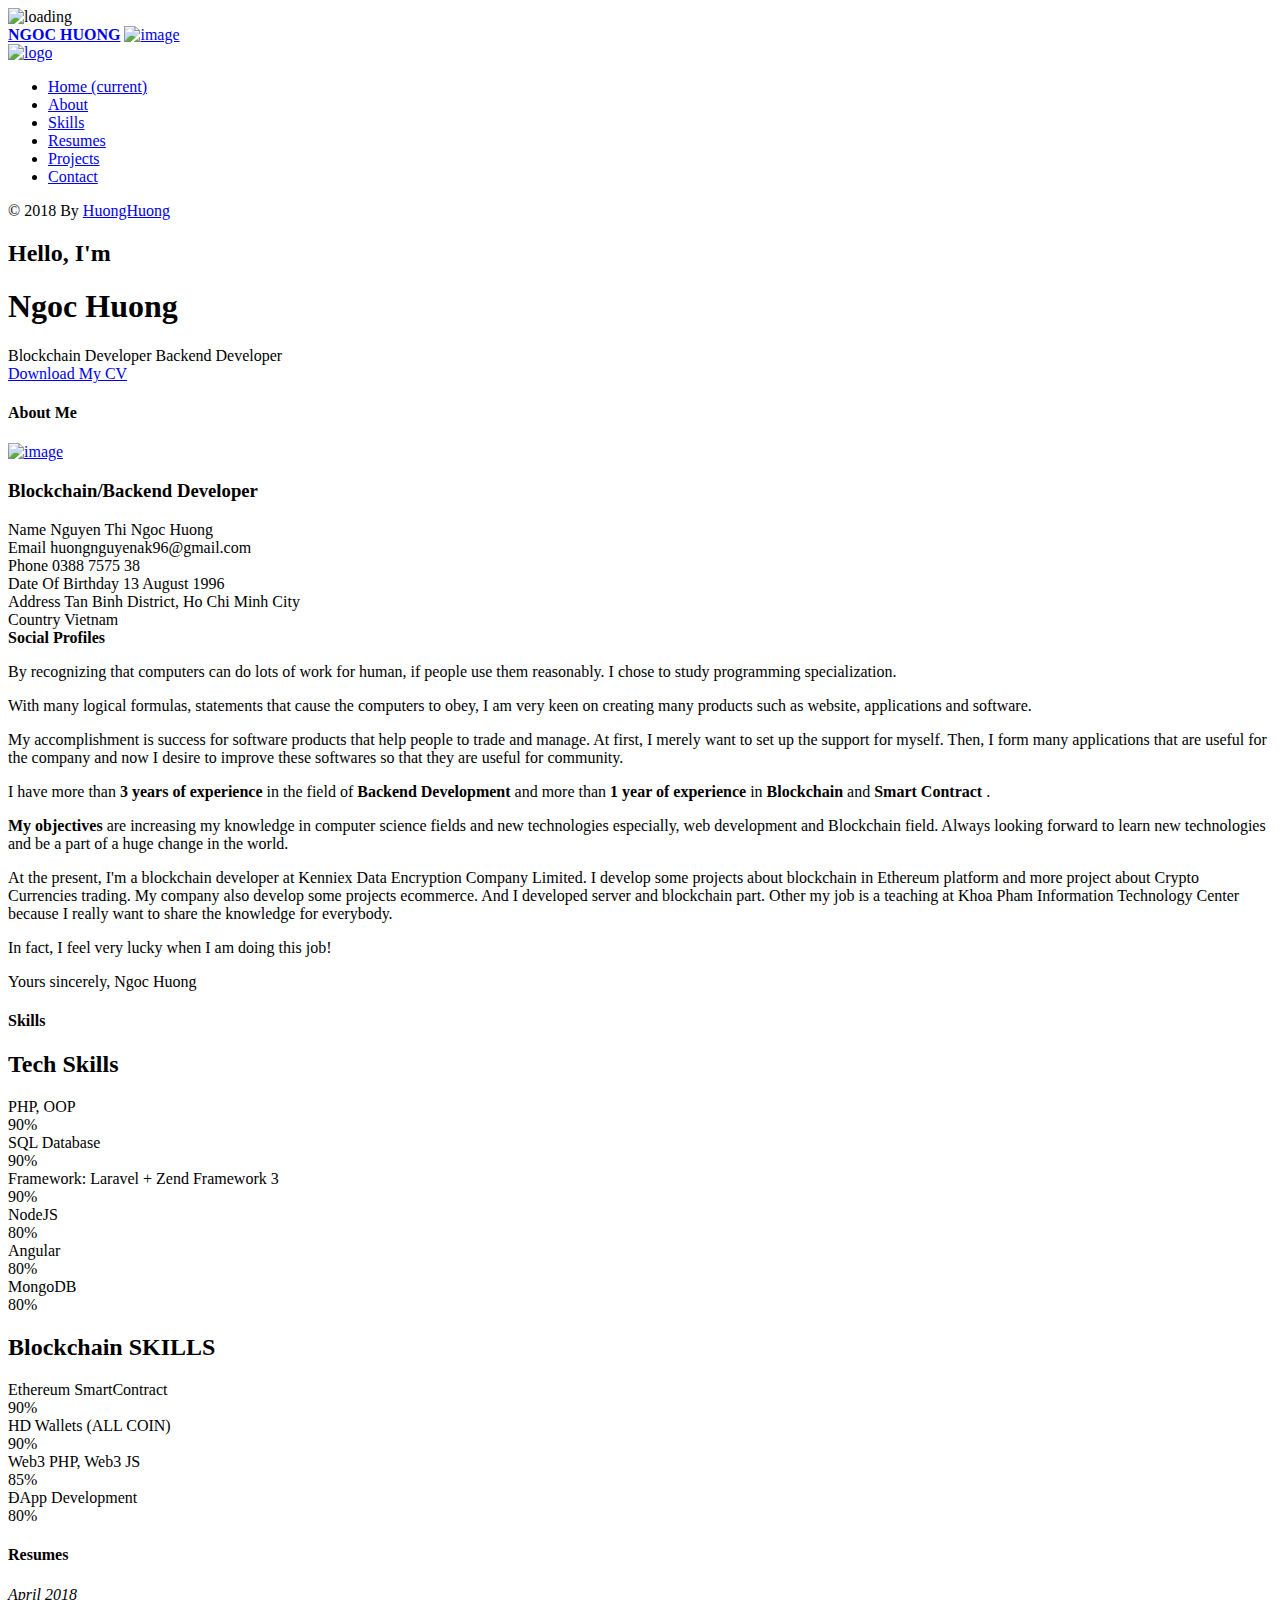
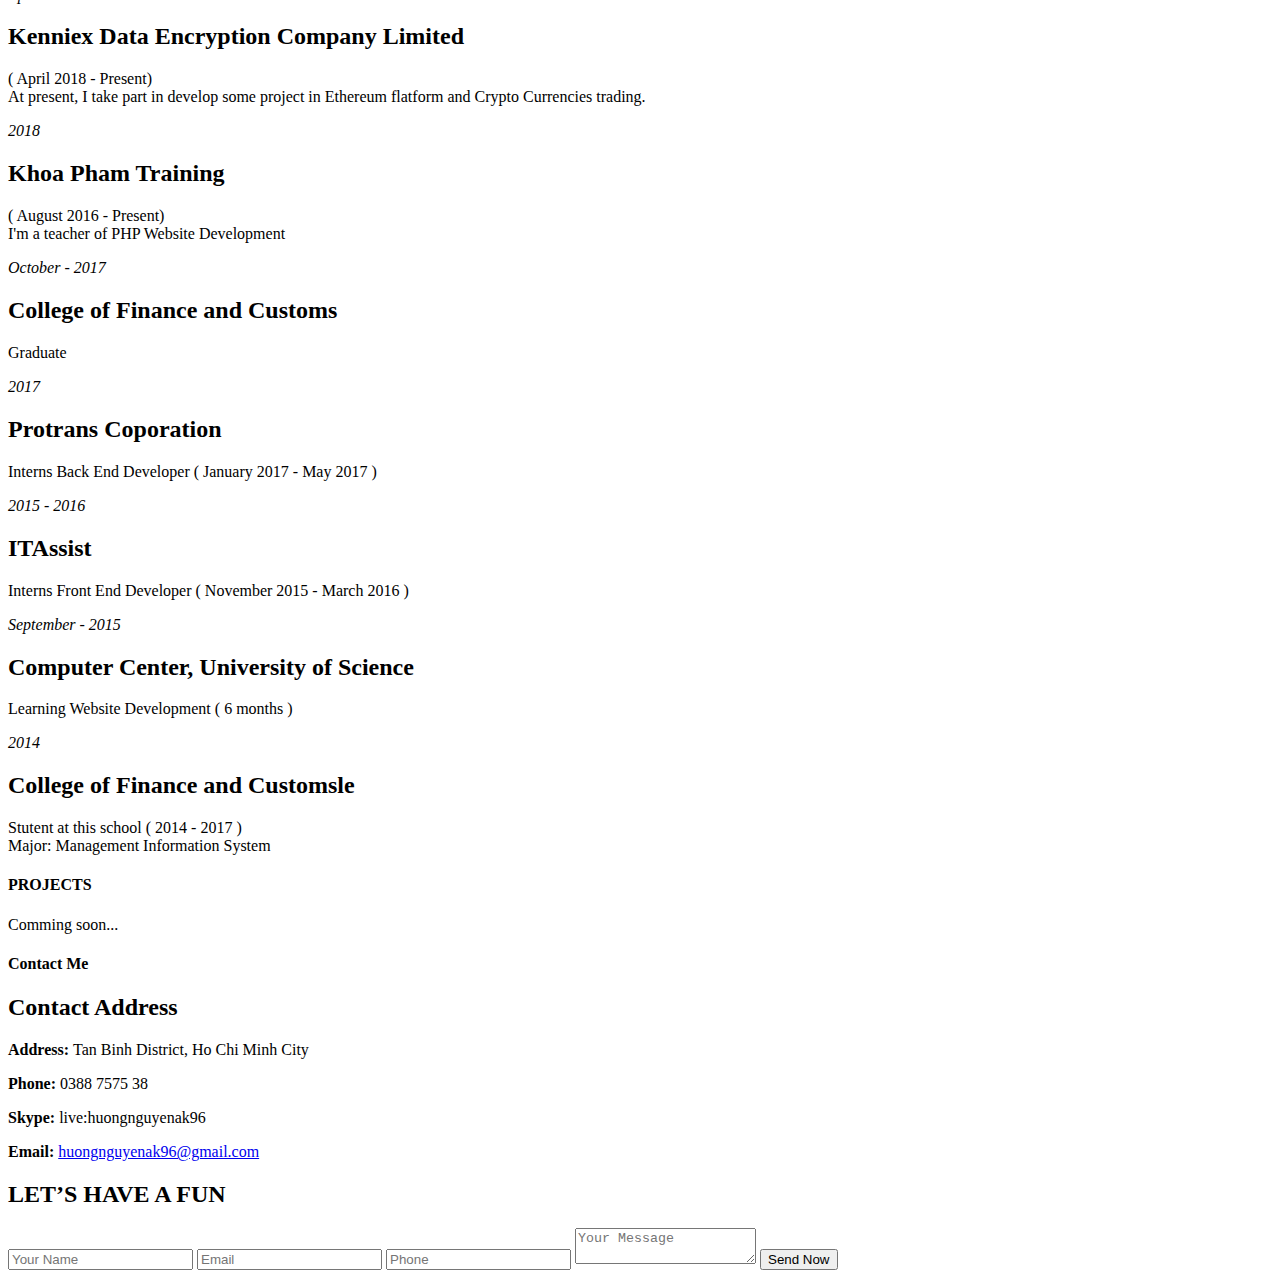
==== commit 18d40cc2: "update cv" ====
--- a/index.html
+++ b/index.html
@@ -43,7 +43,7 @@
                         <li><a href="#about" class="page-scroll">About</a></li>
                         <li><a href="#skills" class="page-scroll">Skills</a></li>
                         <li><a href="#resumes" class="page-scroll">Resumes</a></li>
-                        <li><a href="#hobbies" class="page-scroll">Hobbies</a></li>
+                        <li><a href="#projects" class="page-scroll">Projects</a></li>
                         <li><a href="#contact" class="page-scroll">Contact</a></li>
                     </ul>      
                     <div class="copyright">
@@ -68,8 +68,8 @@
                                 <h1>Ngoc Huong</h1>
                                 <div class="type-wrap">
                                     <div id="typed-strings">
-                                        <span>Frontend / Backend  Developer</span>
-                                        <span>Web Developer</span>
+                                        <span>Blockchain  Developer</span>
+                                        <span>Backend Developer</span>
                                     </div>
                                     <span id="typed" style="white-space:pre;"></span>
                                 </div>
@@ -92,7 +92,7 @@
                             <div class="row">
                                 <div class="col-sm-3 profile-pic">
                                     <a class="profile-img" href="index.html"><img src="images/logo.jpg" alt="image"></a>
-                                    <h3 class="info-position">Web Developer</h3>
+                                    <h3 class="info-position">Blockchain/Backend Developer</h3>
                                 </div>
                                 <div class="col-sm-9">
                                     <div class="about-info row">
@@ -116,7 +116,7 @@
                                             <div class="info-icon hvr-trim"><i class="fa fa-volume-control-phone" aria-hidden="true"></i></div>
                                             <div class="info-text">
                                                 <span>Phone</span>
-                                                0163 296 7751
+                                                0388 7575 38
                                             </div>
                                         </div>
 
@@ -163,15 +163,15 @@
                                                     
                                             <p>My accomplishment is success for software products that help people to trade and manage. At first, I merely want to set up the support for myself. Then, I form many applications that are useful for the company and now I desire to improve these softwares so that they are useful for community.
                                             </p>  
-                                            <p> At the present, I am lecturer at Khoa Pham Information Technology Center because I really want to share the knowledge and find comrades that have the same developing goal in this hot market.
-                                            </p> 
-                                            <p>In fact, I feel very lucky when I am doing this job!</p>
-                                            <!-- <p>
-                                                I have more than <b>2 years of experience</b> in the field of <b>Web Design</b>, <b>Web Development</b> and <b>JSON API for Mobile Application</b>.
+                                            <p>
+                                                I have more than <b>3 years of experience</b> in the field of <b>Backend Development</b> and more than <b>1 year of experience</b> in <b>Blockchain</b>  and <b>Smart Contract </b>.
                                             </p>
                                             <p>
-                                                <b> My objectives</b> are increasing my knowledge in computer science fields and new technologies especially, web development and web Design field. Always looking forward to learn new technologies and be a part of a huge change in the world.
-                                            </p> -->
+                                                <b> My objectives</b> are increasing my knowledge in computer science fields and new technologies especially, web development and Blockchain field. Always looking forward to learn new technologies and be a part of a huge change in the world.
+                                            </p>
+                                            <p> At the present, I'm a blockchain developer at Kenniex Data Encryption Company Limited. I develop some projects about blockchain in Ethereum platform and more project about Crypto Currencies trading. My company also develop some projects ecommerce. And I developed server and blockchain part. Other my job is a teaching at Khoa Pham Information Technology Center because I really want to share the knowledge for everybody.</p> 
+                                            <p>In fact, I feel very lucky when I am doing this job!</p>
+                                            
                                             <p class="twke3">
                                                 <span>Yours sincerely,</span>
                                                 <span>Ngoc Huong</span>
@@ -211,14 +211,14 @@
                                     
                                     <div class="progress">
                                         <div class="lead"><i class="fa fa-camera" aria-hidden="true"></i> Framework: Laravel + Zend Framework 3 </div>
-                                        <div class="progress-bar wow fadeInLeft" data-progress="95%" style="width: 95%;" data-wow-duration="1.5s" data-wow-delay="1.2s"><span>95%</span> </div>
-                                    </div>
-                                    <div class="progress">
-                                        <div class="lead"> <i class="fa fa-html5" aria-hidden="true"></i>NodeJS Angular</div>
+                                        <div class="progress-bar wow fadeInLeft" data-progress="95%" style="width: 90%;" data-wow-duration="1.5s" data-wow-delay="1.2s"><span>90%</span> </div>
+                                    </div>
+                                    <div class="progress">
+                                        <div class="lead"> <i class="fa fa-code" aria-hidden="true"></i> NodeJS</div>
                                         <div class="progress-bar wow fadeInLeft" data-progress="90%" style="width: 80%;" data-wow-duration="1.5s" data-wow-delay="1.2s"> <span>80%</span></div>
                                     </div>
                                     <div class="progress">
-                                        <div class="lead"> <i class="fa fa-code" aria-hidden="true"></i> Angular </div>
+                                        <div class="lead"> <i class="fa fa-html5" aria-hidden="true"></i> Angular </div>
                                         <div class="progress-bar wow fadeInLeft" data-progress="85%" style="width: 80%;" data-wow-duration="1.5s" data-wow-delay="1.2s"><span>80%</span> </div>
                                     </div> 
                                     <div class="progress">
@@ -244,7 +244,7 @@
                                     </div>
                                     <div class="progress">
                                         <div class="lead"><i class="fa fa-hourglass-half" aria-hidden="true"></i> ÐApp Development  </div>
-                                        <div class="progress-bar wow fadeInLeft" data-progress="85%" style="width: 90%;" data-wow-duration="1.8s" data-wow-delay="1.0s"><span>90%</span> </div>
+                                        <div class="progress-bar wow fadeInLeft" data-progress="80%" style="width: 80%;" data-wow-duration="1.8s" data-wow-delay="1.0s"><span>80%</span> </div>
                                     </div>  
                                     <!--
                                     <div class="progress">
@@ -302,6 +302,19 @@
                             <div class="resume-section education">
                                 <div class="timeline-container">
                                     <div class="timeline-block wow fadeInLeft">
+                                                <div class="timeline-img" data-anim-effect="zoomIn">
+                                                    <i>April 2018</i>
+                                                </div>
+        
+                                                <div class="timeline-content" data-anim-effect="fadeInLeft">
+                                                    <h2>Kenniex Data Encryption Company Limited</h2>
+                                                    <p>( April 2018 - Present)
+                                                        <br>
+                                                        At present, I take part in develop some project in Ethereum flatform and Crypto Currencies trading.
+                                                    </p>
+                                                </div>
+                                            </div>
+                                    <div class="timeline-block wow fadeInLeft">
                                         <div class="timeline-img" data-anim-effect="zoomIn">
                                             <i>2018</i>
                                         </div>
@@ -310,7 +323,7 @@
                                             <h2>Khoa Pham Training</h2>
                                             <p>( August 2016 - Present)
                                                 <br>
-                                                At present, I'm a teacher of PHP Website Development
+                                                I'm a teacher of PHP Website Development
                                             </p>
                                         </div>
                                     </div>
@@ -397,15 +410,16 @@
                     <!-- END RESUMES SECTION-->
 
                     <!-- HOBBIES -->
-                        <!--
-                    <section id="hobbies" class="section wow fadeInUp">
+                       
+                    <section id="projects" class="section wow fadeInUp">
                             <div class="container-section">
                                 <div class="row">
                                     <div class="section-title">
-                                        <h4>HOBBIES</h4>
-                                    </div>
-                                </div>
-                                <div class="row">
+                                        <h4>PROJECTS</h4>
+                                    </div>
+                                </div>
+                                <div class="row text-center"> Comming soon...</div>
+                                <!-- <div class="row">
                                     <div class="col-md-4 col-sm-4 wow flipInX" data-delay="100">
                                         <div class="service-box">
                                             <a href="#"><span class="service-icon pull-left"><i class="fa fa-plane"></i></span></a>
@@ -464,10 +478,10 @@
                                             </div>
                                         </div>
                                     </div>
-                                </div>
+                                </div> -->
                             </div>
                         </section>
-                    -->
+                    
                     <!-- END HOBBIES -->
 
                     <!-- START CONTACT SECTION-->
@@ -486,11 +500,11 @@
                                     <h2>Contact Address</h2>
                                     <div class="contact-block wow fadeInLeft">
                                         <i class="fa fa-map-marker" aria-hidden="true"></i>
-                                        <p><b>Address: </b> Linh Trung Ward, Thu Duc District, Ho Chi Minh City </p>
+                                        <p><b>Address: </b> Tan Binh District, Ho Chi Minh City </p>
                                     </div>
                                     <div class="contact-block wow fadeInLeft">
                                         <i class="fa fa-phone" aria-hidden="true"></i>
-                                        <p><b>Phone: </b> +84 163 296 7751</p>
+                                        <p><b>Phone: </b> 0388 7575 38</p>
                                     </div>
                                     
                                     <div class="contact-block wow fadeInLeft">
@@ -550,7 +564,7 @@
                                     new WOW().init();
                                     function initialize() {
                                         var mapOptions = {
-                                            center: new google.maps.LatLng(10.851051, 106.765669),
+                                            center: new google.maps.LatLng(10.8062851,106.6370853),
                                             zoom: 15,
                                             zoomControl: false,
                                             scaleControl: false,
